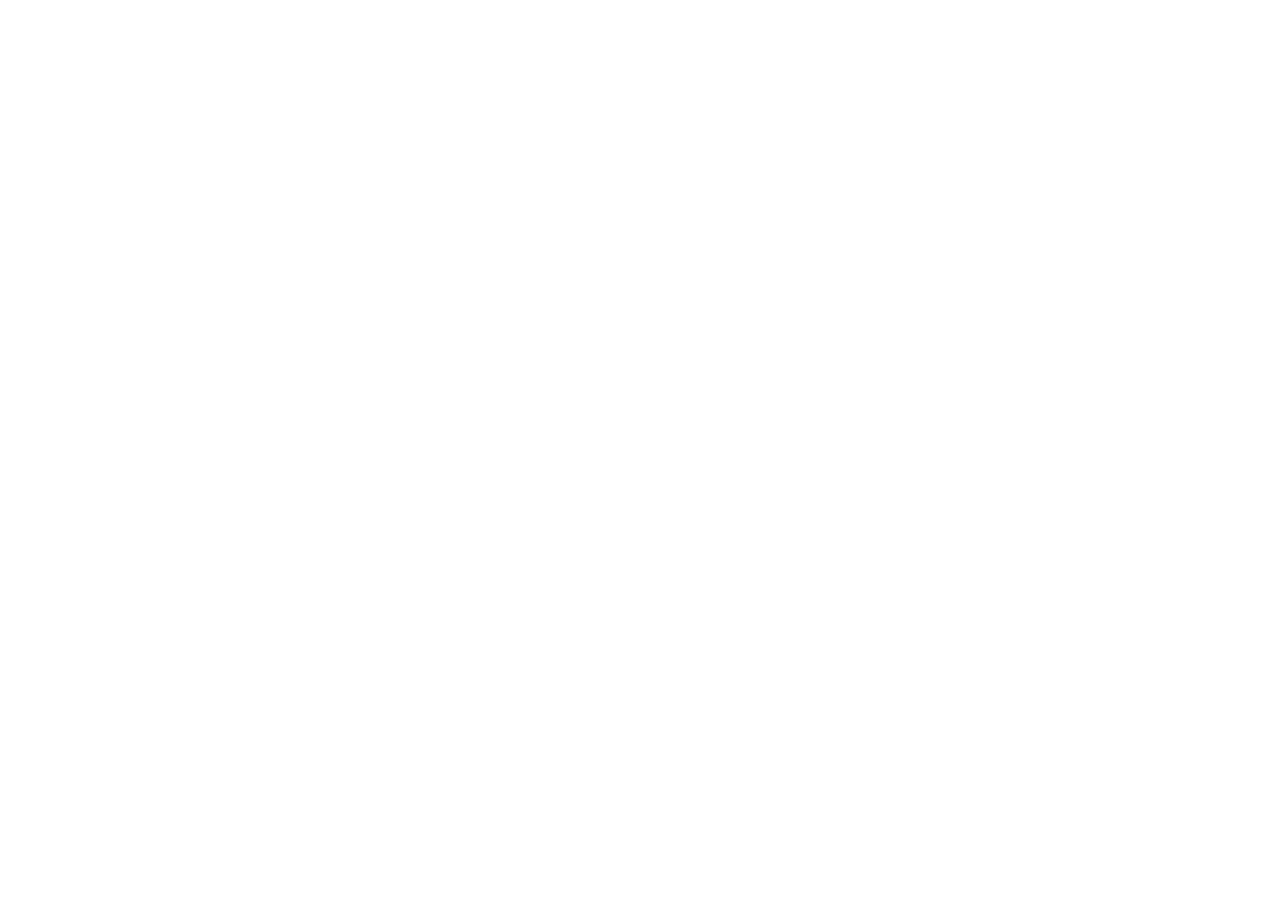
==== index.html @ bec78143 "initial commit" ====
<!doctype html>
<!-- If multi-language site, reconsider usage of html lang declaration here. -->
<html lang="en"> 

<head>
  <meta charset="utf-8">
  <title>Client</title>
  <!-- View-port Basics: http://mzl.la/VYREaP -->
  <!-- This meta tag is used for mobile device to display the page without any zooming,
       so how much the device is able to fit on the screen is what's shown initially. 
       Remove comments from this tag, when you want to apply media queries to the website. -->
  <meta name="viewport" content="width=device-width, initial-scale=1, maximum-scale=1">
  <!-- Place favicon.ico in the root directory: mathiasbynens.be/notes/touch-icons -->
  <link rel="shortcut icon" href="favicon.ico">
  <!--font-awesome link for icons-->
  <!-- <link rel="stylesheet" media="screen" href="assets/vendor/font-awesome/css/all.min.css" >
  <link rel="stylesheet" href="https://cdnjs.cloudflare.com/ajax/libs/font-awesome/4.7.0/css/font-awesome.min.css"> -->
  <!-- Default style-sheet is for 'media' type screen (color computer display).  -->
  <link rel="stylesheet" media="screen" href="assets/css/style.css" >
</head>

<body>
  <!--container start-->
  <div class="container">
    <!--header section start-->
    <header>
      
    </header>
    <!--header section start-->
    <!--main section start-->
    <main>

    </main>
    <!--main section end-->

    <!--footer section start-->
    <footer>      

    </footer>
    <!--footer section end-->

  </div>
  <!--container end-->
  <script src="assets/js/script.js"></script>
</body>
</html>
---- assets/css/style.css ----
@charset "utf-8";
/* ==========================================================================
   1. CSS Reset Code
   ========================================================================== */

/* 1.1. Eric Meyers Reset
   http://meyerweb.com/eric/tools/css/reset/
   v2.0 | 20110126
   License: none (public domain)
   ========================================================================== */
html, body, div, span, applet, object, iframe, h1, h2, h3, h4, h5, h6, p,
blockquote, pre, a, abbr, acronym, address, big, cite, code, del, dfn, em, img,
ins, kbd, q, s, samp, small, strike, strong, sub, sup, tt, var, b, u, i, center,
dl, dt, dd, ol, ul, li, fieldset, form, label, legend, table, caption, tbody,
tfoot, thead, tr, th, td, article, aside, canvas, details, embed, figure,
figcaption, footer, header, hgroup, menu, nav, output, ruby, section, summary,
time, mark, audio, video {
  margin: 0;
  padding: 0;
  border: 0;
  font-size: 100%;
  font: inherit;
  vertical-align: baseline;
}

/* HTML5 display-role reset for older browsers */
article, aside, details, figcaption, figure,
footer, header, hgroup, menu, nav, section {
  display: block;
}

/* Force scrollbar */
html { overflow-y: scroll; }

/* Align radios and text inputs with their label */

input[type='radio'] { vertical-align: text-bottom; }

/* Hand cursor on clickable input elements */
label,
input[type='button'],
input[type='submit'],
button {
  cursor: pointer;
}

strong {
  font-weight: bold;
  font-family: inherit;
  font-size: inherit;
}

em { font-style: italic; }

img {
  width: 100%;
  border: 0;
  vertical-align: middle;
}

sub,
sup {
  vertical-align: baseline;
  position: relative;
  font-size: 55%;
  line-height: 0;
}

sup { top: -.7em; }
sub { bottom: -.25em; }

/* 1.2. Clear Fix
   ========================== */

.cf:before,
.cf:after {
  display: table;
  content: " ";
}

.cf:after { clear: both; }
.cf { *zoom: 1; }

/*for all*/
body {
  box-sizing: border-box;
  font-family: sans-serif;
}

a { 
  display: inline-block;
  text-decoration: none; 
}

li {
  display: inline-block;
  list-style-type: none;
}

/*for wrapper*/
.wrapper {
  max-width: 1360px;
  width: 86%; 
  margin: 0 auto;
}
/*=================================
  Header styling starts here
=================================*/






/*=================================
  Header styling ends here
=================================*/  

/*=================================
  main styling starts here
=================================*/








/*=================================
  main styling ends here
=================================*/

/*=================================
  footer styling starts here
=================================*/ 







 /*=================================
  footer styling ends here
=================================*/ 

/*media query starts*/
/*media query for 995px starts here*/
@media only screen and (max-width: 995px) {



}
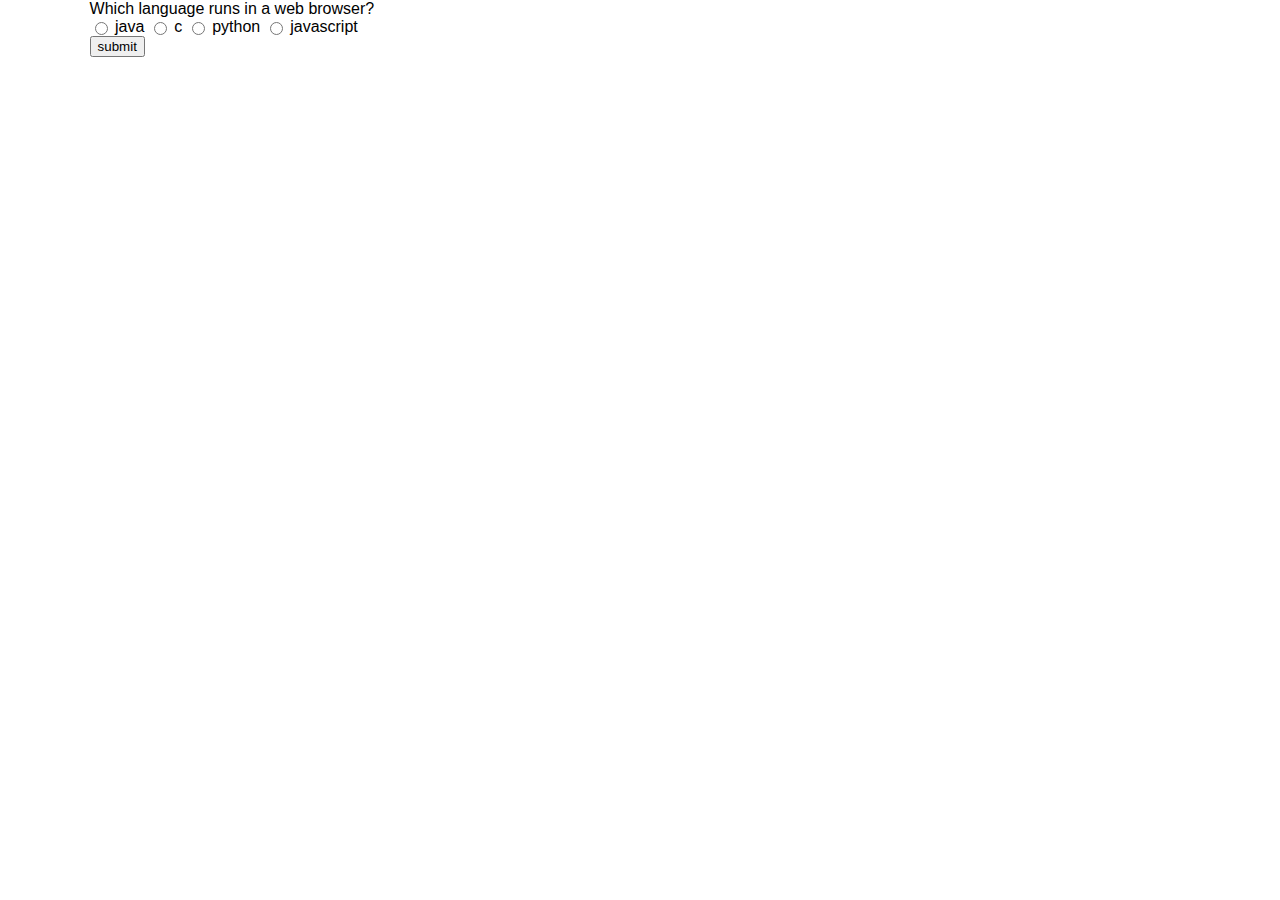
==== commit 4af3cb4c: "structure added" ====
--- a/index.html
+++ b/index.html
@@ -29,7 +29,24 @@
     <!--header section start-->
     <!--main section start-->
     <main>
-
+      <section class="quiz-section">
+        <div class="wrapper">
+          <!-- <div class="quiz-container">
+            <h1>question for quiz</h1>
+            <ul class="answer-items">
+              <li><input type="radio" name="answer" id="ans1" class="answer">
+                <label for="ans1" id="option1">answer</label></li>
+              <li><input type="radio" name="answer" id="ans2" class="answer">
+                <label for="ans2" id="option2">answer</label></li>
+              <li><input type="radio" name="answer" id="ans3" class="answer">
+                <label for="ans3" id="option3">answer</label></li>
+              <li><input type="radio" name="answer" id="ans4" class="answer">
+                <label for="ans4" id="option4">answer</label></li>
+            </ul>
+          </div> -->
+          
+        </div>
+      </section>
     </main>
     <!--main section end-->
 
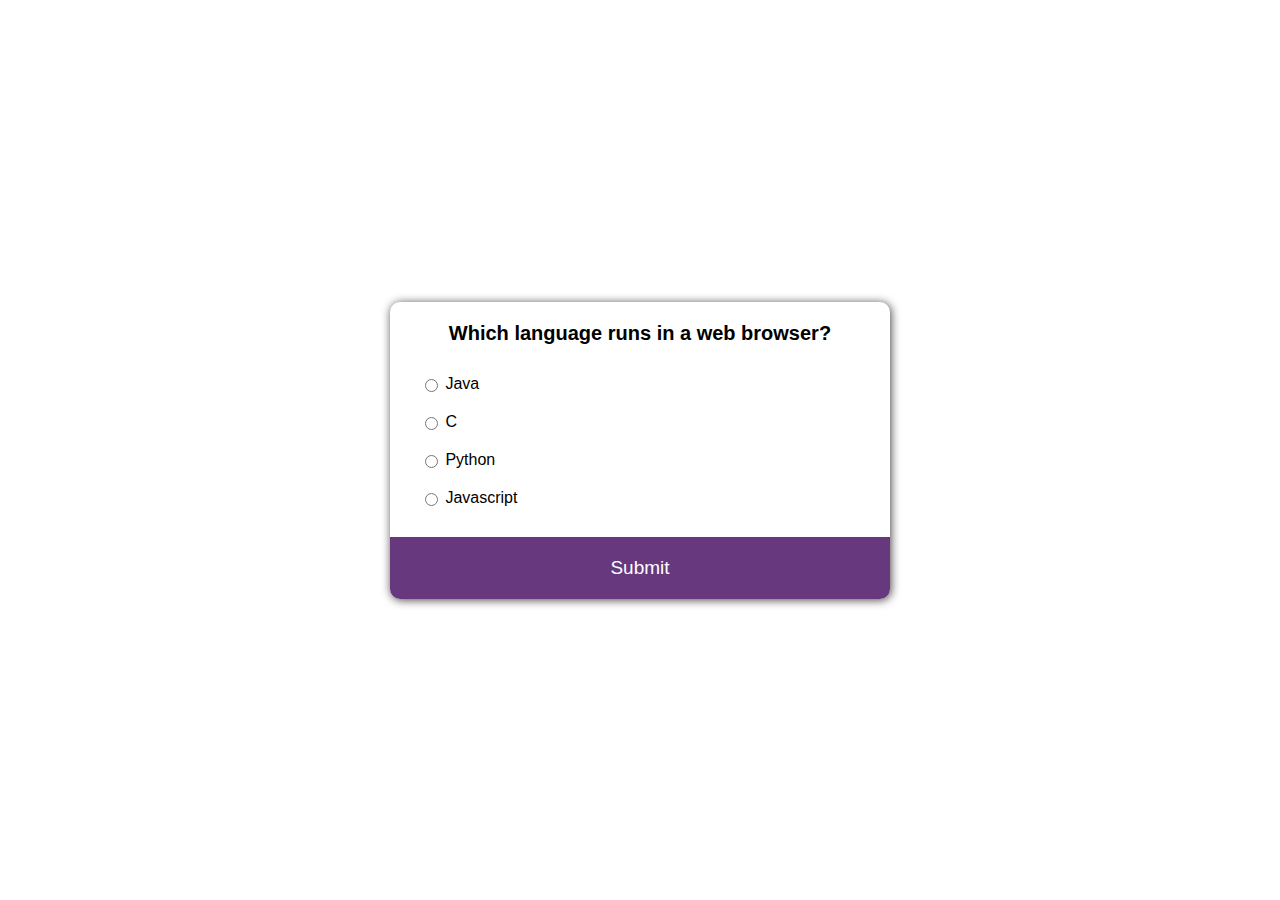
==== commit 310b29ac: "value added on submit" ====
--- a/index.html
+++ b/index.html
@@ -31,20 +31,6 @@
     <main>
       <section class="quiz-section">
         <div class="wrapper">
-          <!-- <div class="quiz-container">
-            <h1>question for quiz</h1>
-            <ul class="answer-items">
-              <li><input type="radio" name="answer" id="ans1" class="answer">
-                <label for="ans1" id="option1">answer</label></li>
-              <li><input type="radio" name="answer" id="ans2" class="answer">
-                <label for="ans2" id="option2">answer</label></li>
-              <li><input type="radio" name="answer" id="ans3" class="answer">
-                <label for="ans3" id="option3">answer</label></li>
-              <li><input type="radio" name="answer" id="ans4" class="answer">
-                <label for="ans4" id="option4">answer</label></li>
-            </ul>
-          </div> -->
-          
         </div>
       </section>
     </main>
--- a/assets/css/style.css
+++ b/assets/css/style.css
@@ -119,8 +119,54 @@
 /*=================================
   main styling starts here
 =================================*/
-
-
+.quiz-section .wrapper {
+  display: flex;
+  justify-content: center;
+  align-items: center;
+  height: 100vh;
+}
+
+.quiz-container,.score-text {
+  width: 500px;
+  min-width: 400px;
+  border-radius: 10px;
+  overflow: hidden;
+  box-shadow: 1px 1px 10px #464141;
+}
+
+.quiz-container h1,.score-text h2 {
+  padding: 20px 30px;
+  font-size: 20px;
+  font-weight: bold;
+  text-align: center;
+}
+
+.answer-items {
+  padding: 10px 30px 30px;
+  display: flex;
+  flex-direction: column;
+  gap: 20px;
+}
+
+.submit-btn input,.reload-btn {
+  width: 100%;
+  padding: 20px 0;
+  border: none;
+  background-color: #67387E;
+  color: #fff;
+  font-size: 19px;
+  text-transform: capitalize;
+  transition: all .3s ease;
+}
+
+.submit-btn input:hover,.reload-btn:hover {
+  background-color: #5e1c80;
+
+}
+
+.hide-content {
+  display: none;
+}
 
 
 
